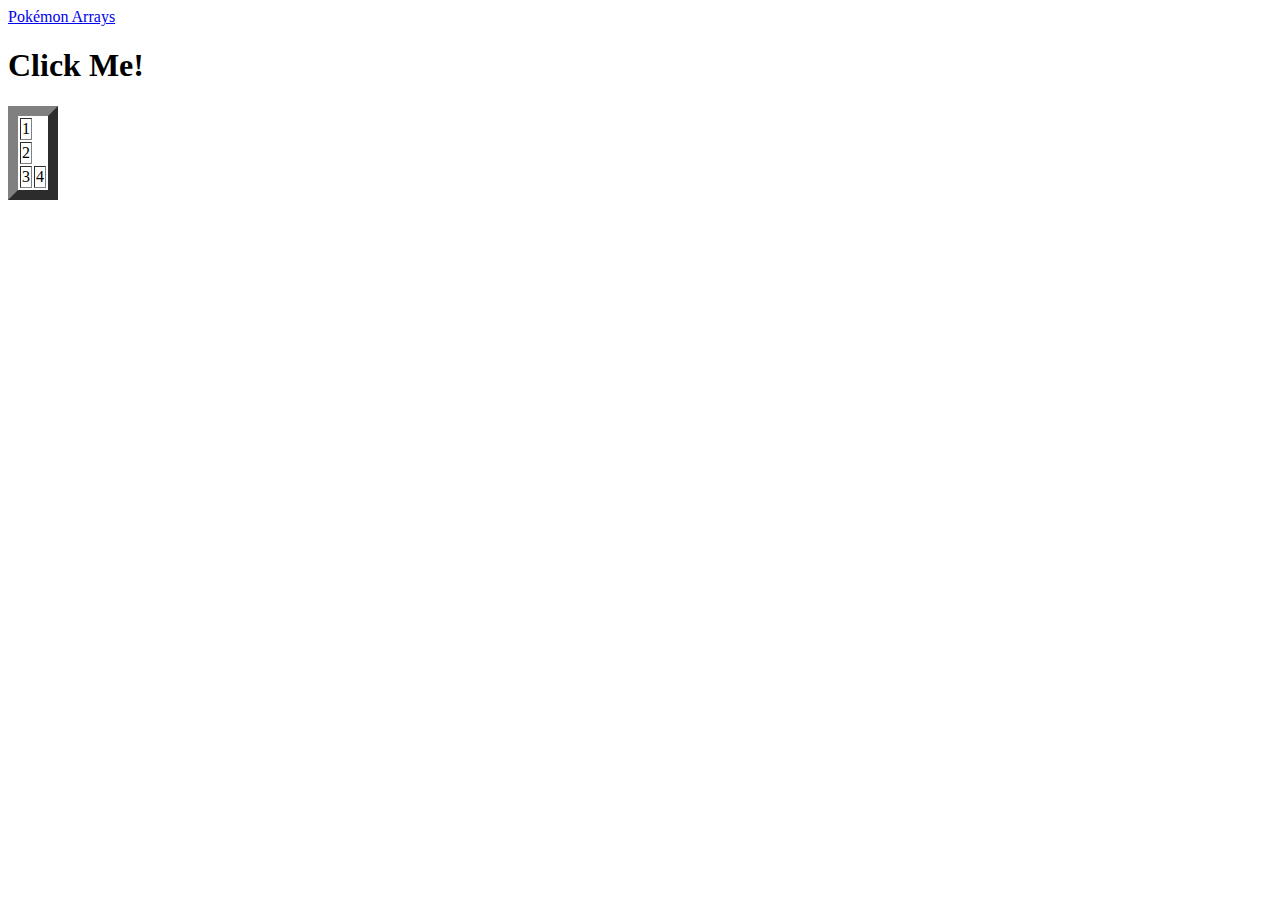
==== html/array-study.html @ 850d302d "Add all file (many mistakes)" ====
<!DOCTYPE html>
<html lang="en">
<head>
    <meta charset="UTF-8">
    <meta name="viewport" content="width=device-width, initial-scale=1.0">
    
    <!-- CSS/JavaScript -->
    <link rel="stylesheet" href="./style/style.css">
    <script src="./scripts/arrays.js" defer></script>

    <title>Arrays</title>
</head>
<body>
    <a href="./pokedex.html">Pokémon Arrays</a>
    <div class="container col">
        <div class="box col rectangle center">
            <div id="square-color" class="square"></div>
            <h1 id="color-change-button">Click Me!</h1>
        </div>
        <div id="print-number" class="box square extend center"></div>
        <div>
            <table border="10" id="numbersTable">
                <tr><td>1</td></tr>
                <tr><td>2</td></tr>
                <tr><td>3</td><td>4</td></tr>
            </table>
        </div>
    </div>
</body>
</html>
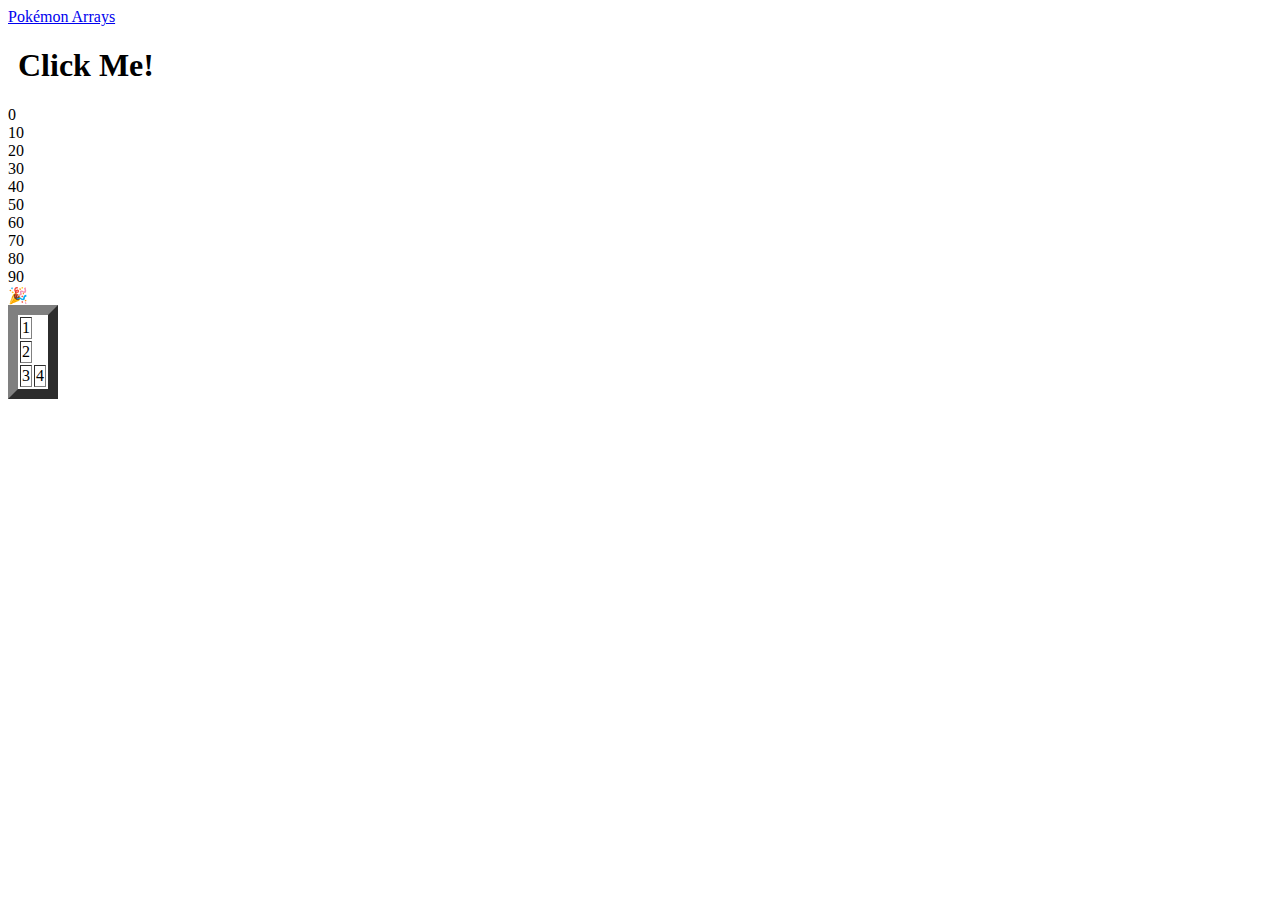
==== commit 55acb5cd: "Some bug correction" ====
--- a/html/array-study.html
+++ b/html/array-study.html
@@ -5,8 +5,8 @@
     <meta name="viewport" content="width=device-width, initial-scale=1.0">
     
     <!-- CSS/JavaScript -->
-    <link rel="stylesheet" href="./style/style.css">
-    <script src="./scripts/arrays.js" defer></script>
+    <link rel="stylesheet" href="../styles/poke-style.css">
+    <script src="../scripts/arrays.js" defer></script>
 
     <title>Arrays</title>
 </head>
--- a/styles/poke-style.css
+++ b/styles/poke-style.css
@@ -0,0 +1,27 @@
+.box {
+    display: flex;
+    flex-wrap: wrap;
+    /* justify-content:space-between; */
+    gap: 10px;
+}
+
+/* .pokemon {
+    width: 100px;
+    height: 100px;
+} */
+
+.pokemon-container {
+    width: 120px;
+    height: 120px;
+    display: flex;
+    flex-direction: column;
+    justify-content: center;
+    align-items: center;
+    border: 1px solid black;
+    border-radius: 5%;
+
+    &:hover {
+        background-color: lightgray;
+        transform: scale(1.1);
+    }
+}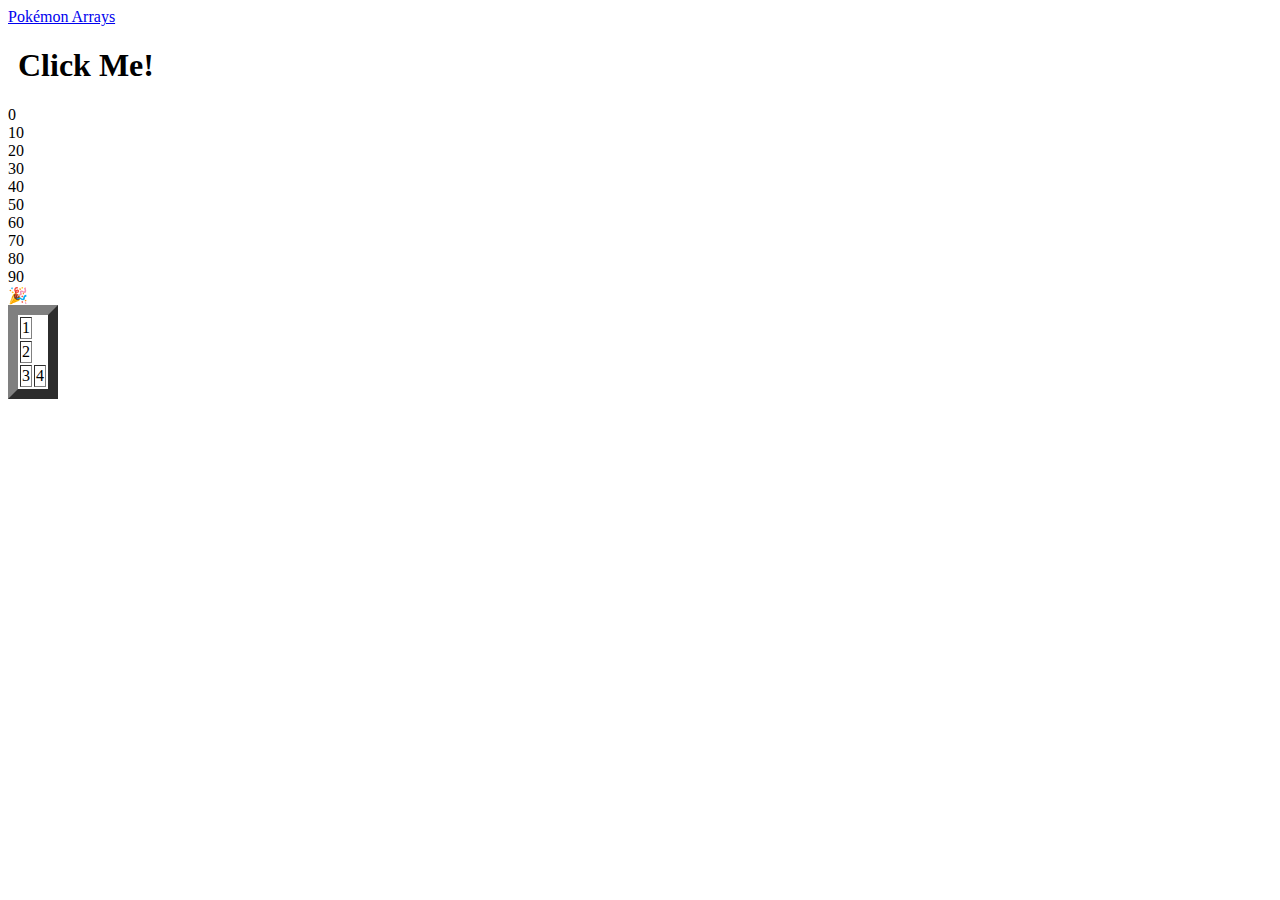
==== commit 24201c69: "Add new ex (st nicho list), still some bugs" ====
--- a/html/array-study.html
+++ b/html/array-study.html
@@ -1,15 +1,17 @@
 <!DOCTYPE html>
 <html lang="en">
+
 <head>
     <meta charset="UTF-8">
     <meta name="viewport" content="width=device-width, initial-scale=1.0">
-    
+
     <!-- CSS/JavaScript -->
     <link rel="stylesheet" href="../styles/poke-style.css">
     <script src="../scripts/arrays.js" defer></script>
 
     <title>Arrays</title>
 </head>
+
 <body>
     <a href="./pokedex.html">Pokémon Arrays</a>
     <div class="container col">
@@ -20,11 +22,19 @@
         <div id="print-number" class="box square extend center"></div>
         <div>
             <table border="10" id="numbersTable">
-                <tr><td>1</td></tr>
-                <tr><td>2</td></tr>
-                <tr><td>3</td><td>4</td></tr>
+                <tr>
+                    <td>1</td>
+                </tr>
+                <tr>
+                    <td>2</td>
+                </tr>
+                <tr>
+                    <td>3</td>
+                    <td>4</td>
+                </tr>
             </table>
         </div>
     </div>
 </body>
+
 </html>